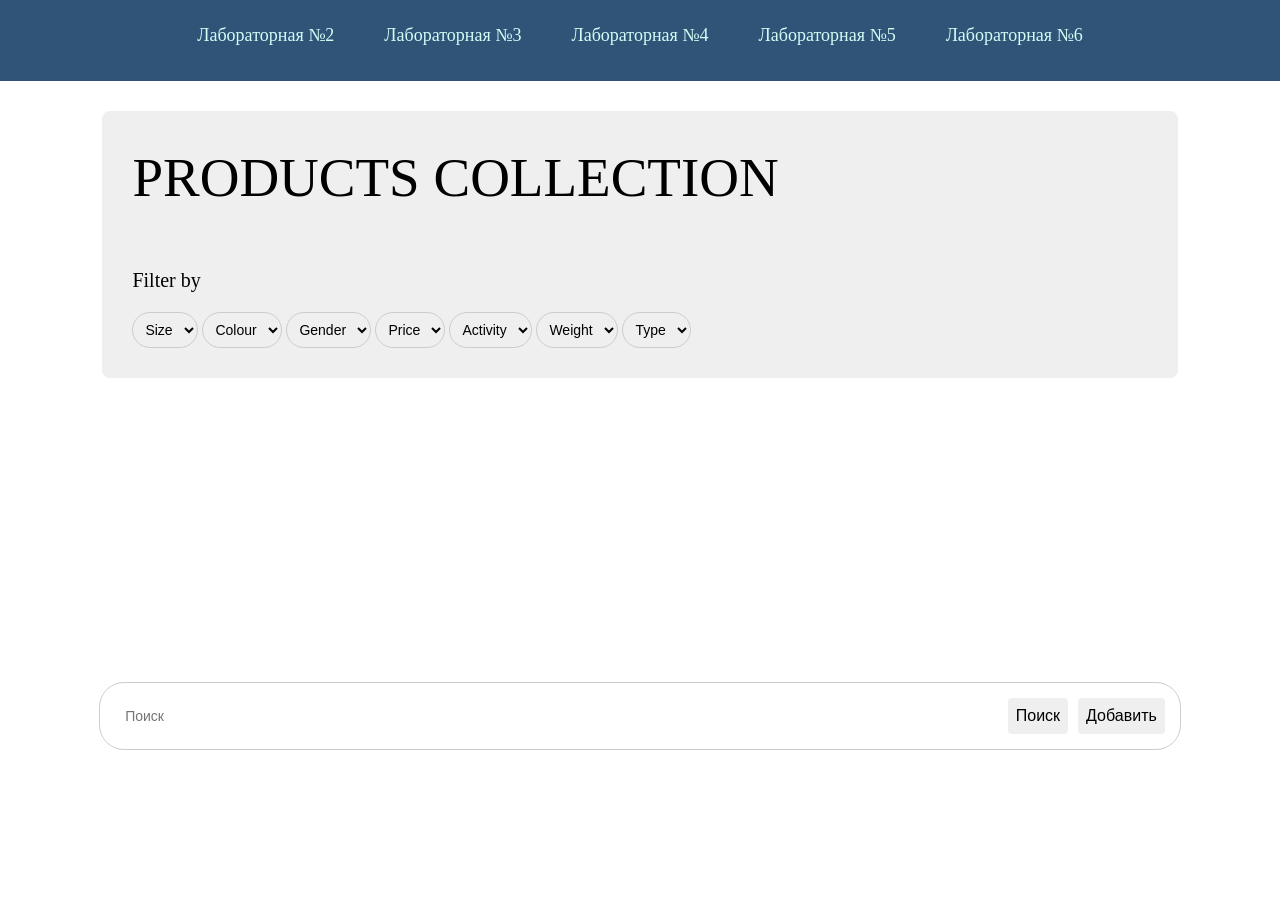
==== pages/six.html @ 637df700 "Все файлы были разбиты по каталогам, добавлена адаптивность, изменены 6-7 лабораторные работы" ====
<!DOCTYPE html>
<html lang="ru">

<head>
    <meta charset="UTF-8">
    <meta name="viewport" content="width=device-width, initial-scale=1.0">
    <title>Кузнецов А.А.</title>
    <link rel="stylesheet" href="../styles/six.css">
    <script src="../java_script/six.js"></script>
</head>

<nav>
    <div class="navigation">
        <a href="index.html">Лабораторная №2</a>
        <a href="tree.html">Лабораторная №3</a>
        <a href="four.html">Лабораторная №4</a>
        <a href="novel.html">Лабораторная №5</a>
        <a href="six.html">Лабораторная №6</a>
    </div>
    <div class="burger">
        <div onclick="Menu()"><img src="../image/menu.png" class="logo"></div>
        <ul class="menu" id="menu">
            <a class="mobile_navigation" href="index.html">Лабораторная №2</a>
            <a class="mobile_navigation" href="tree.html">Лабораторная №3</a>
            <a class="mobile_navigation" href="four.html">Лабораторная №4</a>
            <a class="mobile_navigation" href="novel.html">Лабораторная №5</a>
            <a class="mobile_navigation" href="six.html">Лабораторная №6</a>
        </ul>
    </div>
</nav>

<body>
    <div class="top">
        <div class="top_filter">
            <div class="collection">
                <p class="name_collection">PRODUCTS COLLECTION</p>
            </div>
            <p class="filter_by">Filter by</p>
            <div class="filter_all">
                <div class="filter">
                    <select class="button_filter">
                        <option value="1">Size</option>
                    </select>
                    <select class="button_filter">
                        <option value="1">Colour</option>
                    </select>
                    <select class="button_filter">
                        <option value="1">Gender</option>
                    </select>
                    <select class="button_filter">
                        <option value="1">Price</option>
                    </select>
                    <select class="button_filter">
                        <option value="1">Activity</option>
                    </select>
                    <select class="button_filter">
                        <option value="1">Weight</option>
                    </select>
                    <select class="button_filter">
                        <option value="1">Type</option>
                    </select>
                </div>
            </div>
        </div>
    </div>
    <div class="search">
        <input type="text" id="search_bar" placeholder="Поиск" />
        <button class="button" id="search_button">Поиск</button>
        <button class="drop_button" id="drop_button">Очистить</button>
        <button class="add_button" id="add_button" onclick="AddCard()">Добавить</button>
    </div>
    <p id="sum" class="sum"></p>
    <div id="products_container" class="solo_card"></div>
    <div class="card_sale_fix">
        <div class="card_sale" id="product"></div>
        <div class="card_sale_new" id="new_product"></div>
    </div>
    <div id="solo_card" class="solo_card">
        <div class="card_sale_solo" id="solo_product"></div>
    </div>
    <div id="new_solo_card" class="solo_card">
        <div class="card_sale_solo" id="new_product_disp"></div>
    </div>
    <div id="new_card_main" class="new_card_main">
        <div class="new_card" id="new_card">
            <input type="text" id="name_product" placeholder="Имя продукта" />
            <input type="text" id="description_product" placeholder="Описание продукта" />
            <input type="text" id="cost_product" placeholder="Цена продукта" />
            <input type="file" id="img_product" />
            <button class="add_button" id="add_button" onclick="HideNew()">Сохранить</button>
        </div>
    </div>
</body>
---- styles/six.css ----
body {
    background-color: #ffffff;
    margin: 0;
    display: flex;
    align-items: center;
    height: 100vh;
    flex-direction: column;
}

nav {
    width: 100%;
    padding-bottom: 30px;
}

button {
    padding: 8px;
    color: rgb(0, 0, 0);
    font-size: 16px;
    border: none;
    border-radius: 4px;
    cursor: pointer;
}

button:hover {
    background-color: #654eb9;
}

p {
    font-size: 14px;
    color: white;
    margin-top: 5px;
    margin-left: 0;
    text-align: left;
}

a {
    font-size: 18px;
    color: #D0FEF5;
    margin-bottom: 10px;
    text-decoration: none;
}

.navigation {
    display: flex;
    padding: 25px;
    font-size: 25px;
    background-color: #305478;
    justify-content: center;
    gap: 50px;
}

.card_sale_fix {
    padding-bottom: 50px;
}

.card_sale {
    display: flex;
    gap: 70px;
    flex-wrap: wrap;
    justify-content: center;
    padding-top: 50px;
}

.card_sale div {
    padding: 15px;
    text-align: center;
    gap: 10px;
    display: flex;
    flex-direction: column;
}

.card_sale div img {
    background-color: #efefef;
}

.text_card {
    color: #000000;
    font-size: 18px;
}

.top {
    padding-bottom: 50px;
    position: relative;
    width: 84%;
    height: 100%;
}

.new_photo {
    width: 400px;
    height: 400px;
}

.top_filter {
    display: flex;
    flex-direction: column;
    padding: 30px;
    background-color: #efefef;
    border-radius: 8px;
}

.name_collection {
    background-color: #efefef;
    color: #000000;
    font-size: 55px;
}

.filter_by {
    background-color: #efefef;
    color: #000000;
    font-size: 20px;
}

.filter_all {
    display: flex;
    justify-content: space-between;
}

.button_filter {
    padding: 8px;
    border: 1px solid #ccc;
    border-radius: 30px;
    font-size: 14px;
}


.search {
    display: flex;
    gap: 10px;
    padding: 15px;
    background-color: #fff;
    border: 1px solid #ccc;
    border-radius: 25px;
    width: 82%;
}

.search input {
    width: 100%;
    border: none;
    outline: none;
    padding: 10px;
    font-size: 14px;
    border-radius: 25px;
}

.sum {
    color: #000000;
    font-size: 18px;
    display: none;
}

.solo_card {
    display: none;
}

.new_card_main {
    display: none;
}

.new_card {
    border: 1px solid;
    padding: 15px;
    background-color: #efefef;
    text-align: center;
    display: flex;
    flex-direction: column;
    align-items: center;
    position: fixed;
    top: 50%;
    left: 50%;
    transform: translate(-50%, -50%);
    gap: 10px;
}

.card_sale_new {
    display: flex;
    gap: 70px;
    flex-wrap: wrap;
    justify-content: center;
    padding-top: 50px;
}

.card_sale_new div {
    padding: 15px;
    text-align: center;
    gap: 10px;
    display: flex;
    flex-direction: column;
}

.drop_button {
    display: none;
}

.burger {
    display: none;
}

.menu {
    display: none;
}

@media (max-width: 992px) {

    .name_collection {
        background-color: #efefef;
        color: #000000;
        font-size: 25px;
    }

    .navigation {
        display: none;
    }

    .navigation_novel {
        display: none;
    }


    .mobile_navigation {
        display: flex;
        padding: 20px;
        font-size: 25px;
        border: 2px solid #efefef;
        background-color: #efefef;
    }

    form {
        padding: 10px;
        flex: 1;
    }

    .mobile_fix {
        display: flex;
        flex-direction: column;
    }

    .active {
        display: block;
    }

    .burger {
        display: block;
    }

    .logo {
        padding-right: 300px;
        width: 50px;
    }

    footer {
        background-color: #933257;
        position: fixed;
        left: 0;
        bottom: 0;
        width: 100%;
    }


    .tasks {
        display: flex;
        flex-direction: column;
        gap: 50px;
        padding-top: 50px;
    }

    .container {
        background-color: #305478;
        padding: 20px;
        width: auto;
        margin: 20px 0;
        box-sizing: border-box;
        border-radius: 8px;
        display: flex;
        flex-direction: column;
        align-items: center;
        justify-content: center;
    }

    label {
        color: #D0FEF5;
        font-size: 20px;
        margin-bottom: 10px;
        padding-right: 9px;
    }

    a {
        font-size: 18px;
        color: #000000;
        margin-bottom: 10px;
        text-decoration: none;
    }

    button {
        padding: 8px;
        color: rgb(0, 0, 0);
        font-size: 10px;
        border: none;
        border-radius: 4px;
        cursor: pointer;
    }

    .button_filter {
        padding: 8px;
        border: 1px solid #ccc;
        border-radius: 30px;
        font-size: 10px;
    }

    body {
        background-color: #ffffff;
        margin: 5px;
        display: flex;
        align-items: center;
        height: 100vh;
        flex-direction: column;
    }

    .new_photo {
        width: 200px;
        height: 200px;
    }

}
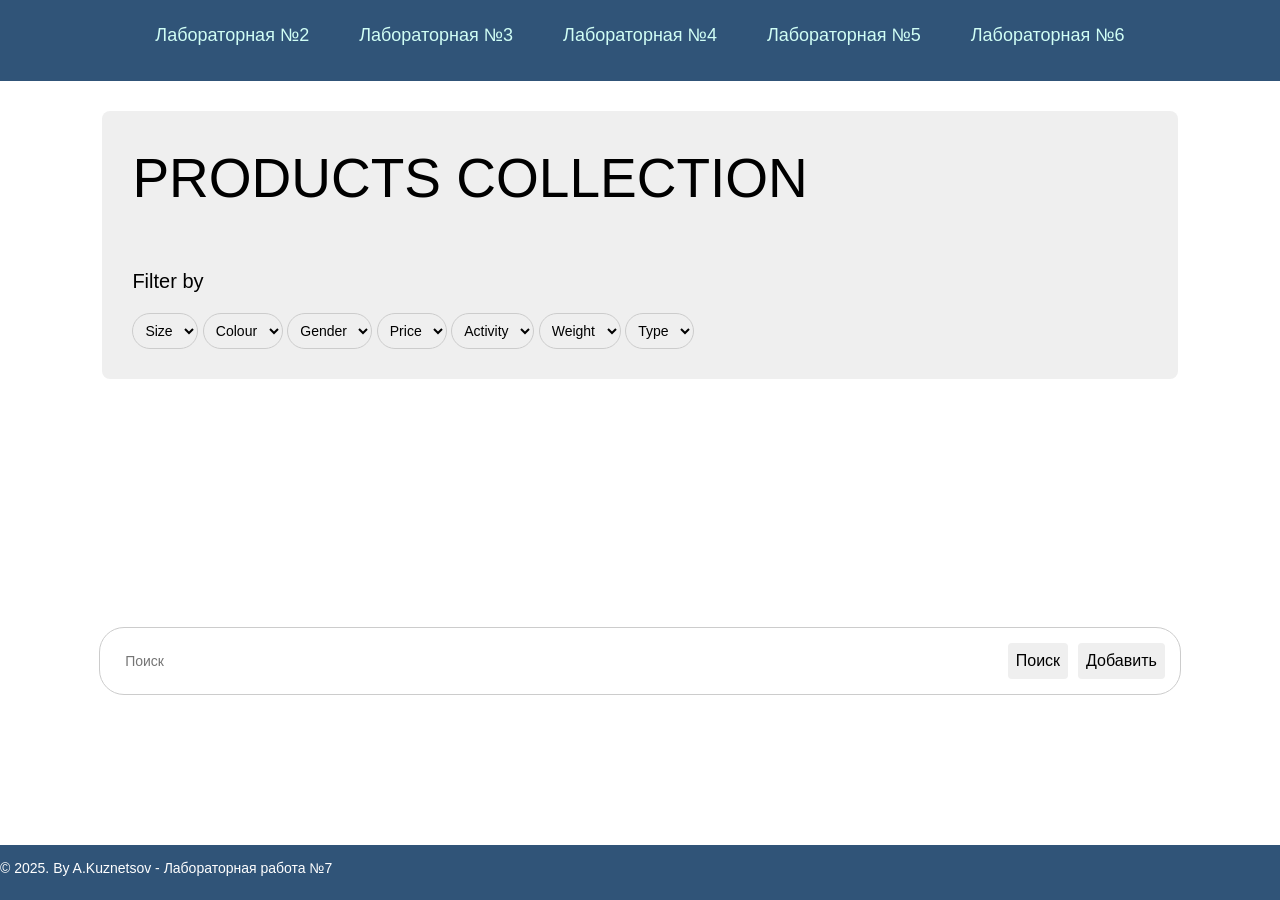
==== commit 1e4e9861: "Доработка 7 ЛР" ====
--- a/pages/six.html
+++ b/pages/six.html
@@ -6,7 +6,7 @@
     <meta name="viewport" content="width=device-width, initial-scale=1.0">
     <title>Кузнецов А.А.</title>
     <link rel="stylesheet" href="../styles/six.css">
-    <script src="../java_script/six.js"></script>
+    <script src="../java_script/six.js" defer></script>
 </head>
 
 <nav>
@@ -90,4 +90,8 @@
             <button class="add_button" id="add_button" onclick="HideNew()">Сохранить</button>
         </div>
     </div>
-</body>+    <footer>
+        <p>© 2025. By A.Kuznetsov - Лабораторная работа №7</p>
+    </footer>
+</body>
+</html>
--- a/styles/six.css
+++ b/styles/six.css
@@ -1,4 +1,5 @@
 body {
+    font-family: "Teko", Arial, sans-serif;
     background-color: #ffffff;
     margin: 0;
     display: flex;
@@ -43,6 +44,7 @@
 .navigation {
     display: flex;
     padding: 25px;
+    font-family: "Teko", Arial, sans-serif;
     font-size: 25px;
     background-color: #305478;
     justify-content: center;
@@ -76,6 +78,9 @@
 .text_card {
     color: #000000;
     font-size: 18px;
+    text-align: center;
+    border: 2px solid #000000;
+    padding: 10px;
 }
 
 .top {
@@ -159,7 +164,7 @@
 .new_card {
     border: 1px solid;
     padding: 15px;
-    background-color: #efefef;
+    background-color: #ffffff;
     text-align: center;
     display: flex;
     flex-direction: column;
@@ -199,6 +204,17 @@
     display: none;
 }
 
+footer {
+    display: block;
+    position: relative;
+    bottom: 0;
+    width: 100%;
+    text-align: center;
+    background-color: #305478;
+    color: white;
+    padding: 10px 0;
+}
+
 @media (max-width: 992px) {
 
     .name_collection {
@@ -219,6 +235,7 @@
     .mobile_navigation {
         display: flex;
         padding: 20px;
+        font-family: "Teko", Arial, sans-serif;
         font-size: 25px;
         border: 2px solid #efefef;
         background-color: #efefef;
@@ -248,13 +265,12 @@
     }
 
     footer {
-        background-color: #933257;
-        position: fixed;
-        left: 0;
-        bottom: 0;
+        background-color: #305478;
         width: 100%;
-    }
-
+        text-align: center;
+        color: white;
+        padding: 10px 0;
+    }
 
     .tasks {
         display: flex;
@@ -309,6 +325,7 @@
     body {
         background-color: #ffffff;
         margin: 5px;
+        font-family: "Teko", Arial, sans-serif;
         display: flex;
         align-items: center;
         height: 100vh;
@@ -319,5 +336,4 @@
         width: 200px;
         height: 200px;
     }
-
 }
